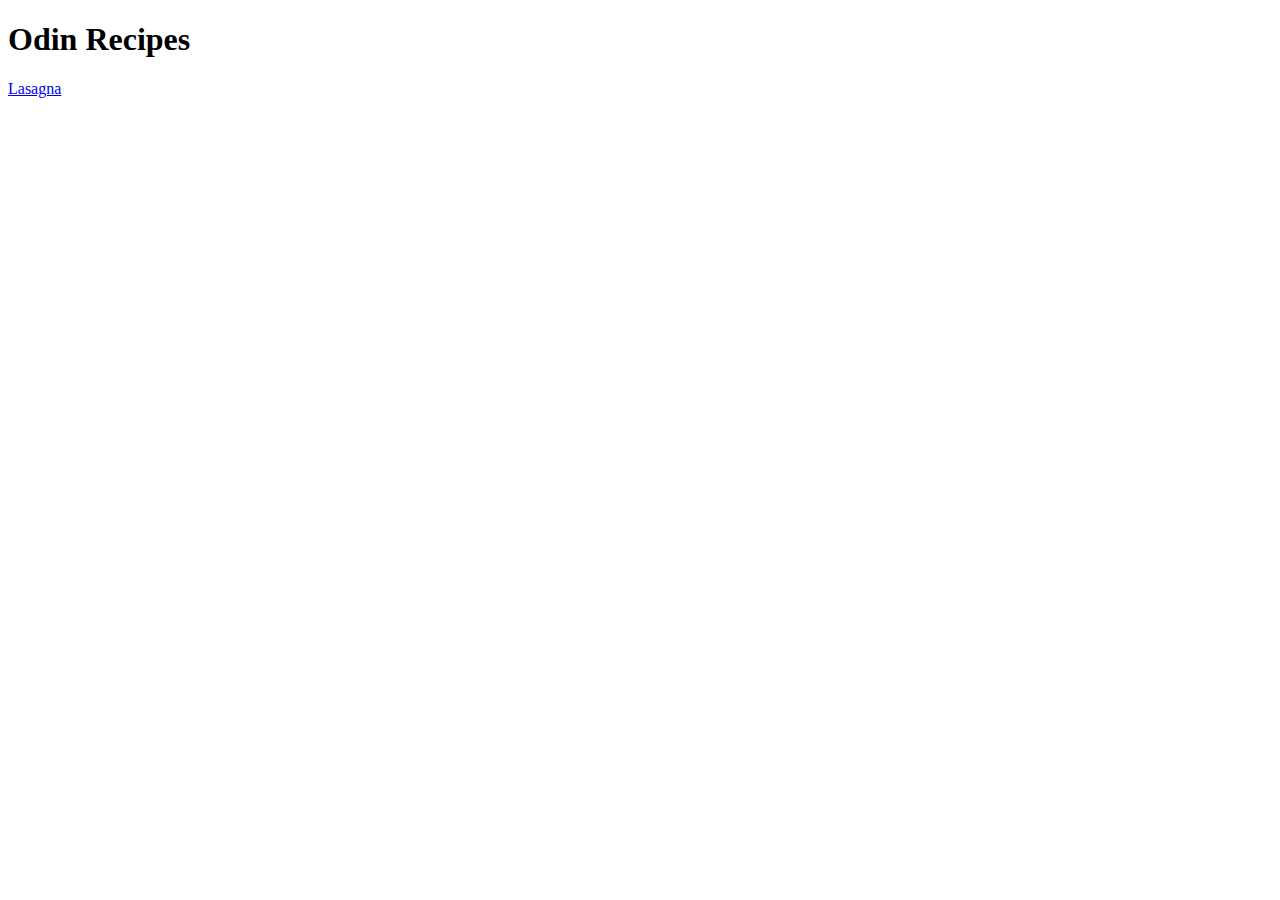
==== index.html @ 06f2dd7e "Add first recipe and boilerplate HTML" ====
<!DOCTYPE html>
<html lang="en">
<head>
    <meta charset="UTF-8">
    <meta name="viewport" content="width=device-width, initial-scale=1.0">
    <title>Document</title>
</head>
<body>
    <h1>Odin Recipes</h1>
    <a href="./recipes/lasagna.html">Lasagna</a>
</body>
</html>
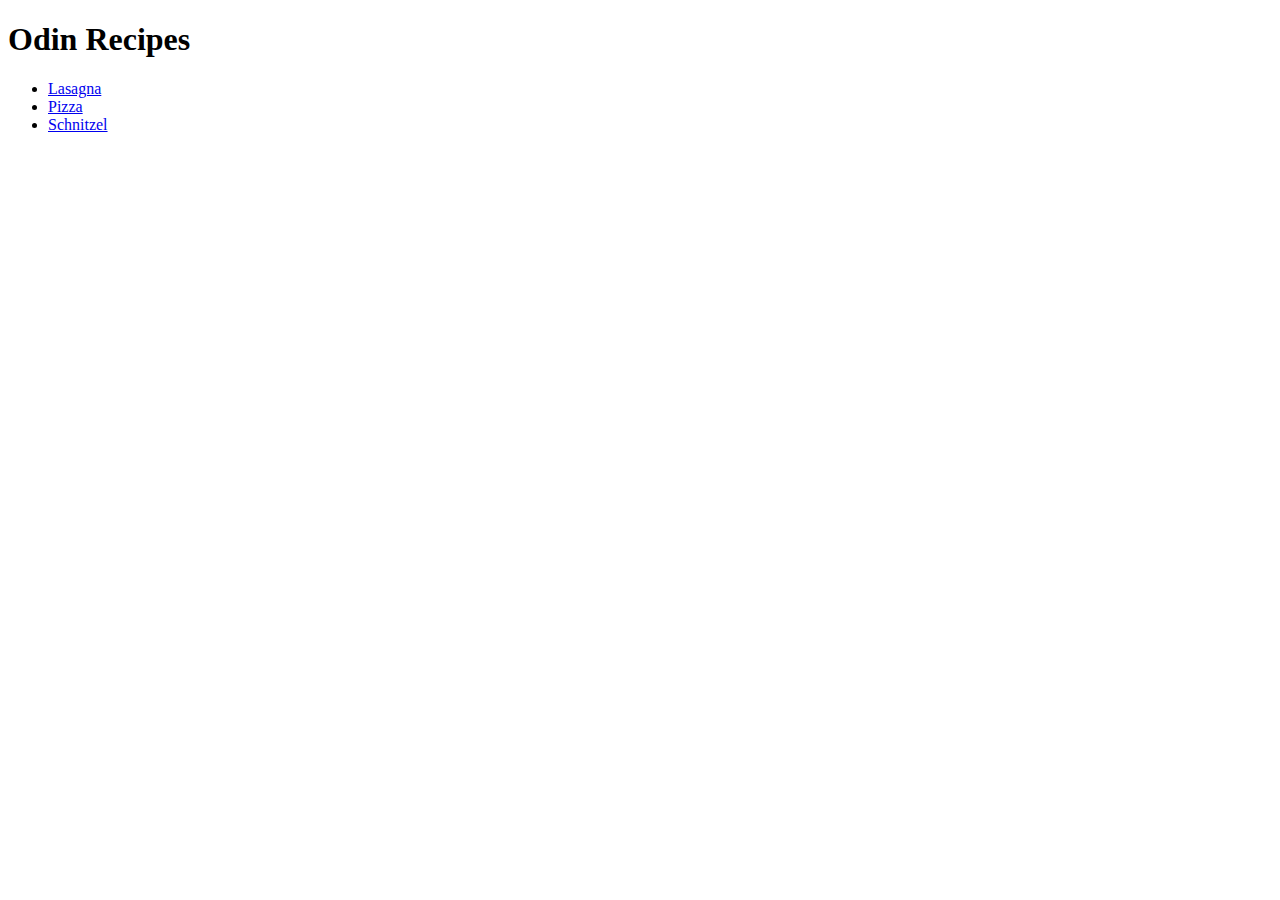
==== commit 6fc328bc: "Add two other recipes with pictures" ====
--- a/index.html
+++ b/index.html
@@ -7,6 +7,11 @@
 </head>
 <body>
     <h1>Odin Recipes</h1>
-    <a href="./recipes/lasagna.html">Lasagna</a>
+    <ul>
+        <li><a href="./recipes/lasagna.html">Lasagna</a></li>
+        <li><a href="./recipes/pizza.html">Pizza</a></li>
+        <li><a href="./recipes/schnitzel.html">Schnitzel</a></li>
+    </ul>
+    
 </body>
 </html>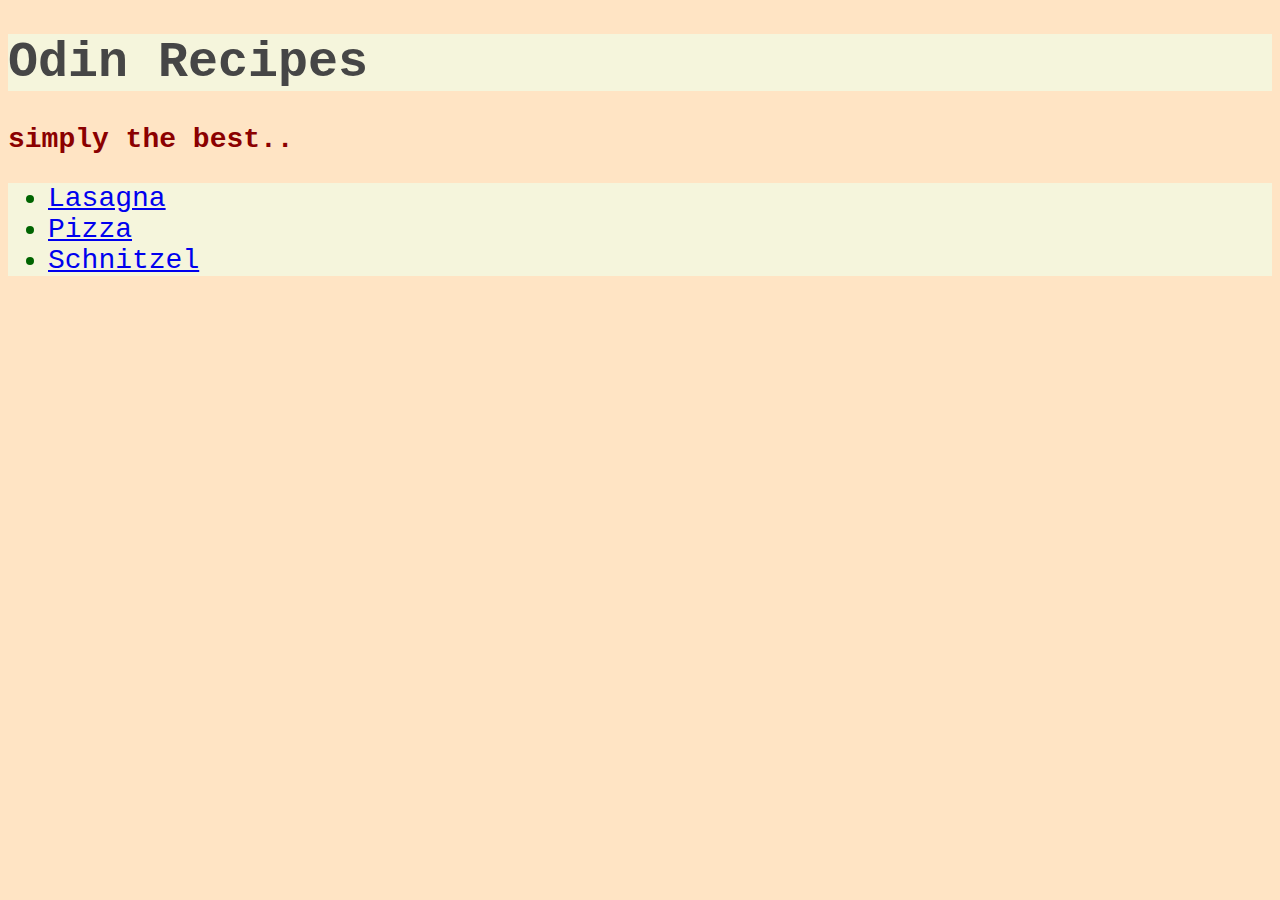
==== commit f4c8d0f8: "Add styles with style.css" ====
--- a/index.html
+++ b/index.html
@@ -3,11 +3,13 @@
 <head>
     <meta charset="UTF-8">
     <meta name="viewport" content="width=device-width, initial-scale=1.0">
-    <title>Document</title>
+    <title>Odin Recipes</title>
+    <link rel="stylesheet" href="style.css">
 </head>
 <body>
     <h1>Odin Recipes</h1>
-    <ul>
+    <h2 id="title">simply the best..</h2>
+    <ul class="title">
         <li><a href="./recipes/lasagna.html">Lasagna</a></li>
         <li><a href="./recipes/pizza.html">Pizza</a></li>
         <li><a href="./recipes/schnitzel.html">Schnitzel</a></li>
--- a/style.css
+++ b/style.css
@@ -0,0 +1,54 @@
+body {
+    background-color: bisque;
+    font-family: 'Courier New', Courier, monospace;
+}
+
+#title {
+    background-color: bisque;
+    font-size: 28px;
+    color: darkred;
+}
+
+.title {
+    font-size: 28px;
+}
+
+h1 {
+    background-color: beige;
+    color: rgb(70, 70, 70);
+    font-size: 50px;
+    font-weight: 900;
+}
+
+h2 {
+    background-color: beige;
+    color: rgb(70, 70, 70);
+    font-size: 30px;
+    font-weight: 700;
+}
+h3 {
+    background-color: beige;
+    color: rgb(70, 70, 70);
+    font-size: 25px;
+    font-weight: 650;
+}
+
+img {
+    height: 300px;
+    width: auto;
+}
+
+p {
+    background-color: beige;
+    color: darkred;
+}
+
+ul {
+    background-color: beige;
+    color: darkgreen;
+}
+
+ol {
+    background-color: beige;
+    color: darkgreen;
+}